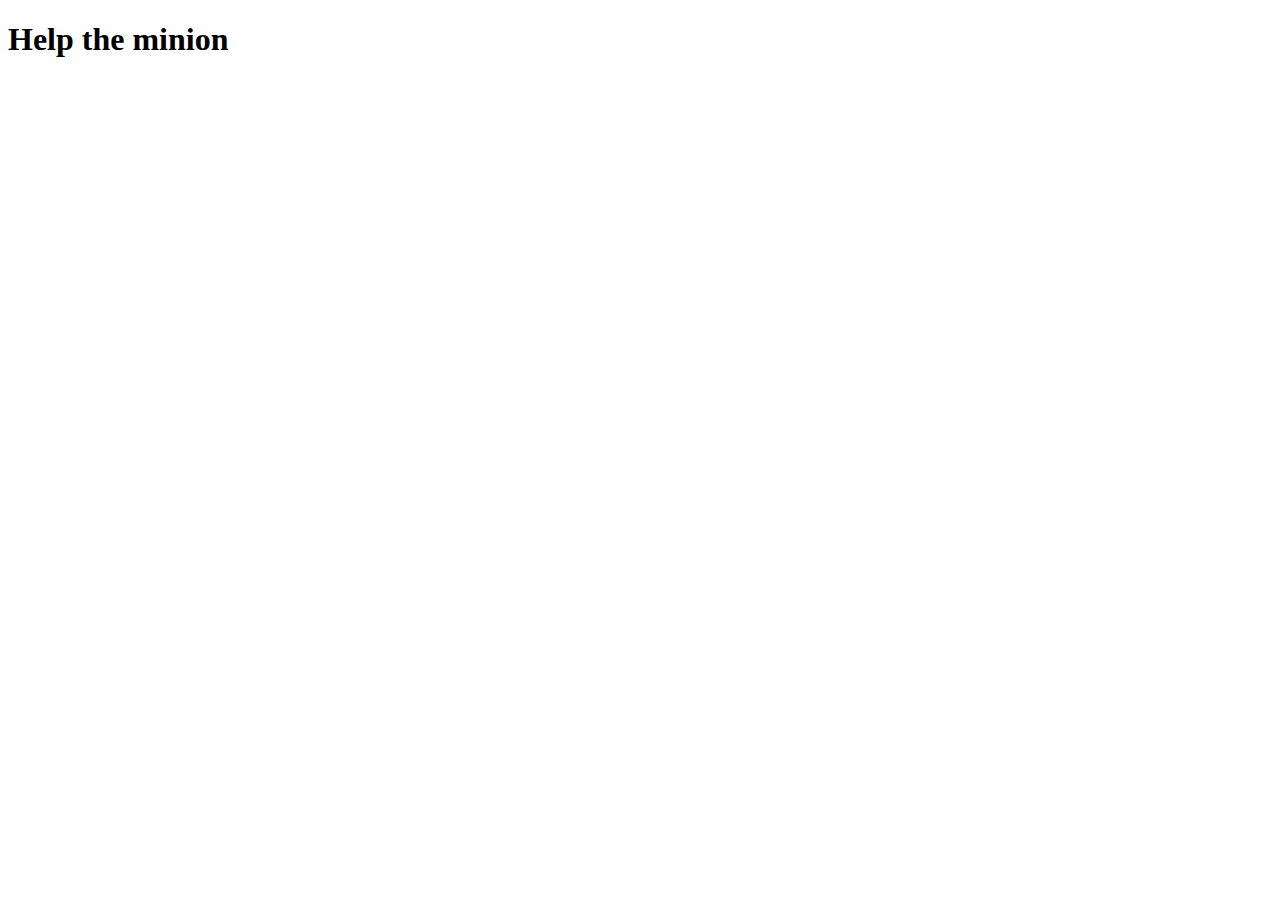
==== index.html @ bfe713ad "first commit" ====
<!DOCTYPE html>
<html lang="en">
<head>
    <meta charset="UTF-8">
    <meta http-equiv="X-UA-Compatible" content="IE=edge">
    <meta name="viewport" content="width=device-width, initial-scale=1.0">
    <script src="./script.js" defer></script>
    <title>Word Jumbalaya</title>
</head>
<body>
    <h1>Help the minion</h1>
</body>
</html>
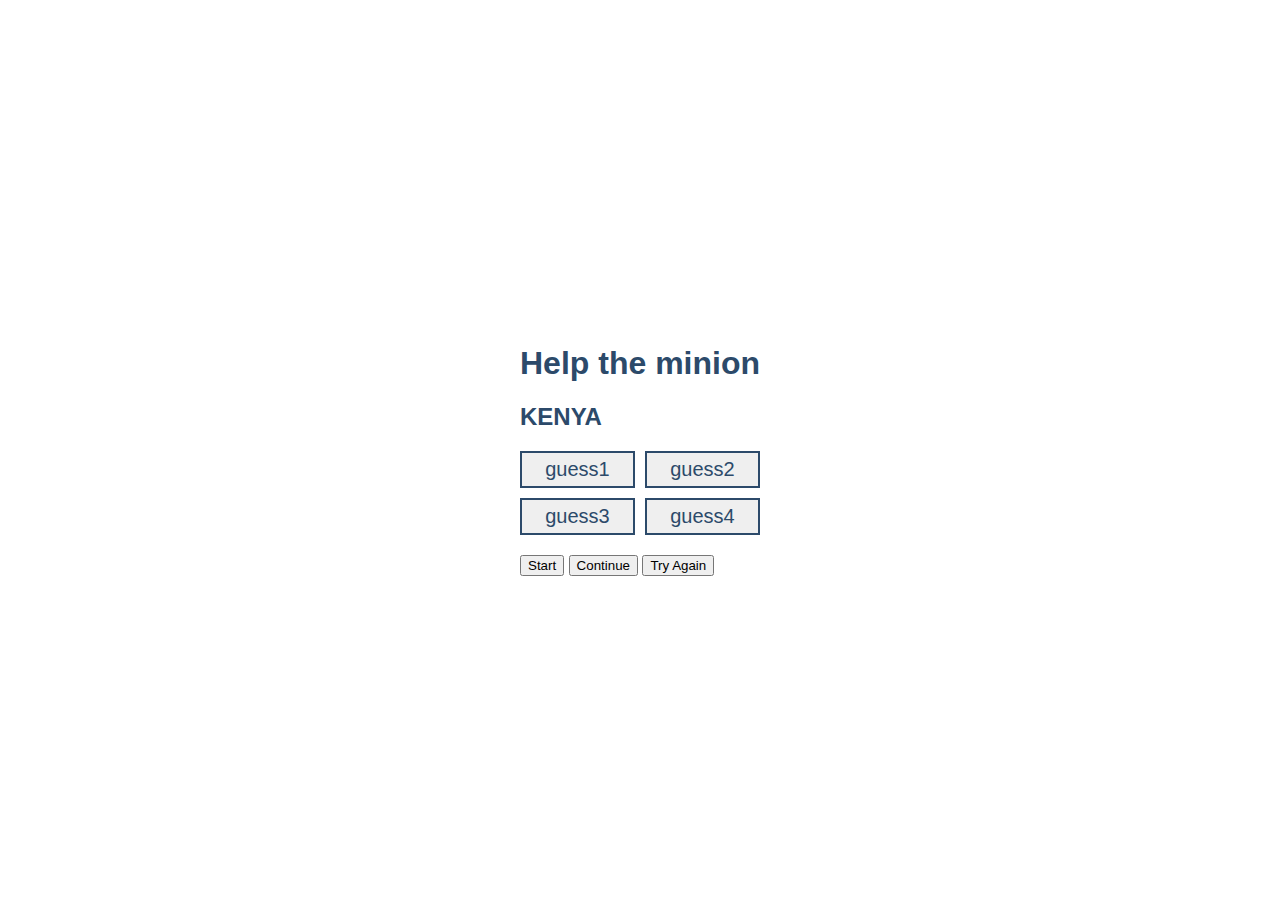
==== commit 3d519d93: "word array" ====
--- a/index.html
+++ b/index.html
@@ -4,10 +4,27 @@
     <meta charset="UTF-8">
     <meta http-equiv="X-UA-Compatible" content="IE=edge">
     <meta name="viewport" content="width=device-width, initial-scale=1.0">
-    <script src="./script.js" defer></script>
+    <link rel="stylesheet" href="style.css" />
+    <script src="./index.js" defer></script>
+
     <title>Word Jumbalaya</title>
 </head>
 <body>
-    <h1>Help the minion</h1>
+    <div class="main-cointainer">
+    <h1>Help the minion </h1>
+    <div id="ques-container" class="ques-container">
+    <div id="question"><h2>America</h2></div>
+    <div id="ans-grid" class="ans-grid">
+    <button class="btn">guess1</button>
+    <button class="btn">guess2</button>
+    <button class="btn">guess3</button>
+    <button class="btn">guess4</button>
+</div></div>
+<div class="next-question">
+    <button class="strt">Start</button>
+    <button class="cont">Continue</button>
+    <button class="try">Try Again</button>
+</div>
+</div>
 </body>
 </html>--- a/style.css
+++ b/style.css
@@ -0,0 +1,36 @@
+*, *::before ,*::after{
+    /**makes everhying easier to style*/
+    box-sizing: border-box;
+    font-family: 'Franklin Gothic Medium', 'Arial Narrow', Arial, sans-serif;
+}
+
+body{
+    /**remove padding and margin*/
+    padding:0;
+    margin:0;
+    display:flex;
+    justify-content: center;
+    align-items: center;
+    height: 100vh;
+    width: 100vw;
+    /**background-color:#fbdb5f;**/
+    color:#2c4a6a;
+   background-image: url('https://www.pngall.com/wp-content/uploads/9/Minions-Frame.png');
+   background-size: cover;
+
+}
+
+.ans-grid{
+    display:grid;
+    grid-template-columns: repeat(2,auto);
+    gap:10px;
+    margin: 20px 0;
+
+}
+
+.btn{
+    border:2px solid ;
+    padding: 5px 10px;
+    color:#2c4a6a;
+    font-size: 20px; 
+}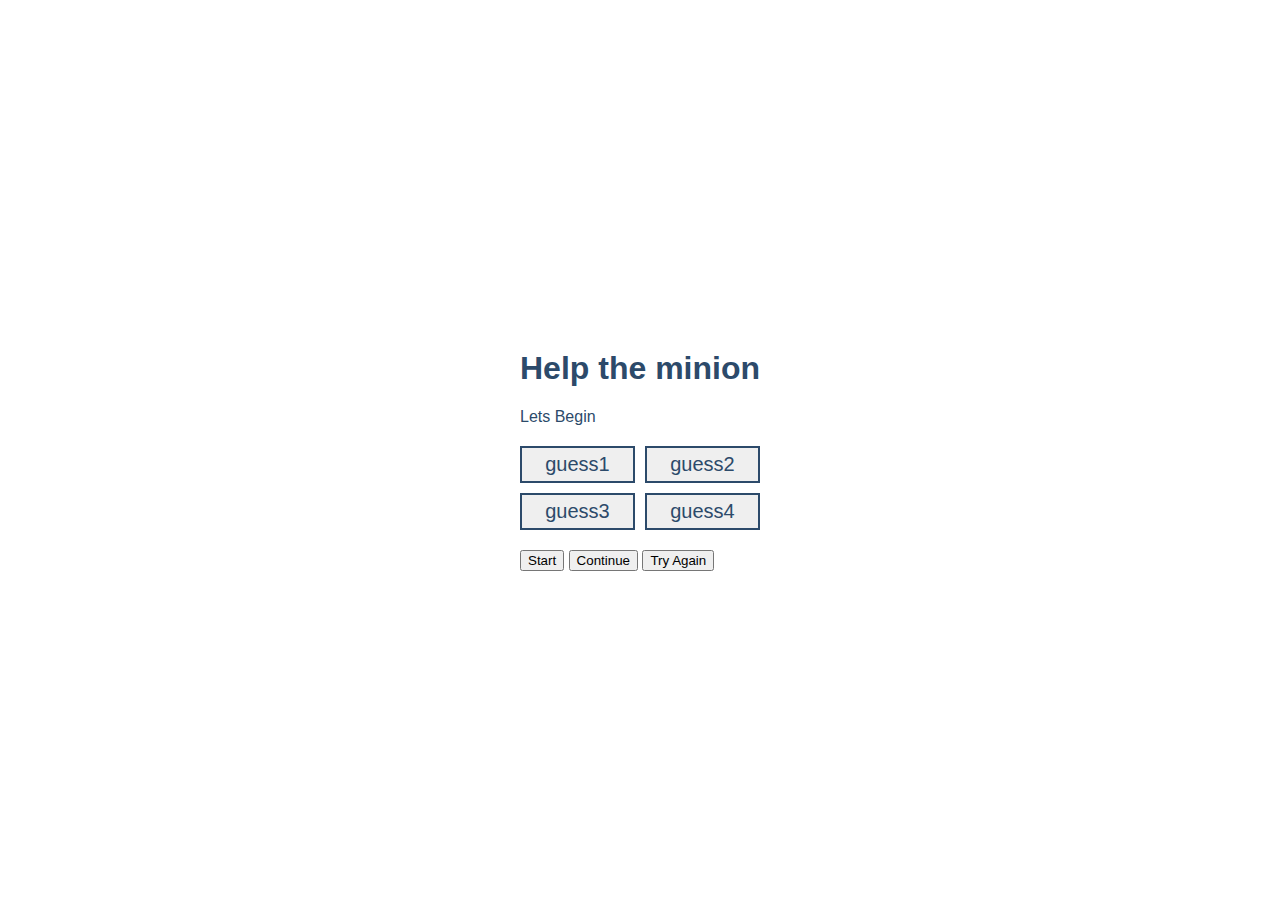
==== commit b5fd6d5e: "wednesday commit" ====
--- a/index.html
+++ b/index.html
@@ -1,5 +1,6 @@
 <!DOCTYPE html>
 <html lang="en">
+
 <head>
     <meta charset="UTF-8">
     <meta http-equiv="X-UA-Compatible" content="IE=edge">
@@ -9,22 +10,25 @@
 
     <title>Word Jumbalaya</title>
 </head>
+
 <body>
     <div class="main-cointainer">
-    <h1>Help the minion </h1>
-    <div id="ques-container" class="ques-container">
-    <div id="question"><h2>America</h2></div>
-    <div id="ans-grid" class="ans-grid">
-    <button class="btn">guess1</button>
-    <button class="btn">guess2</button>
-    <button class="btn">guess3</button>
-    <button class="btn">guess4</button>
-</div></div>
-<div class="next-question">
-    <button class="strt">Start</button>
-    <button class="cont">Continue</button>
-    <button class="try">Try Again</button>
-</div>
-</div>
+        <h1>Help the minion </h1>
+        <div id="ques-container" class="ques-container">
+            <div id="quest">Lets Begin</div>
+            <div id="ans-grid" class="ans-grid">
+                <button id="btn1" class="btn">guess1</button>
+                <button id="btn2" class="btn">guess2</button>
+                <button id="btn3" class="btn">guess3</button>
+                <button id="btn4" class="btn">guess4</button>
+            </div>
+        </div>
+        <div class="next-question">
+            <button class="strt">Start</button>
+            <button class="cont">Continue</button>
+            <button class="try">Try Again</button>
+        </div>
+    </div>
 </body>
+
 </html>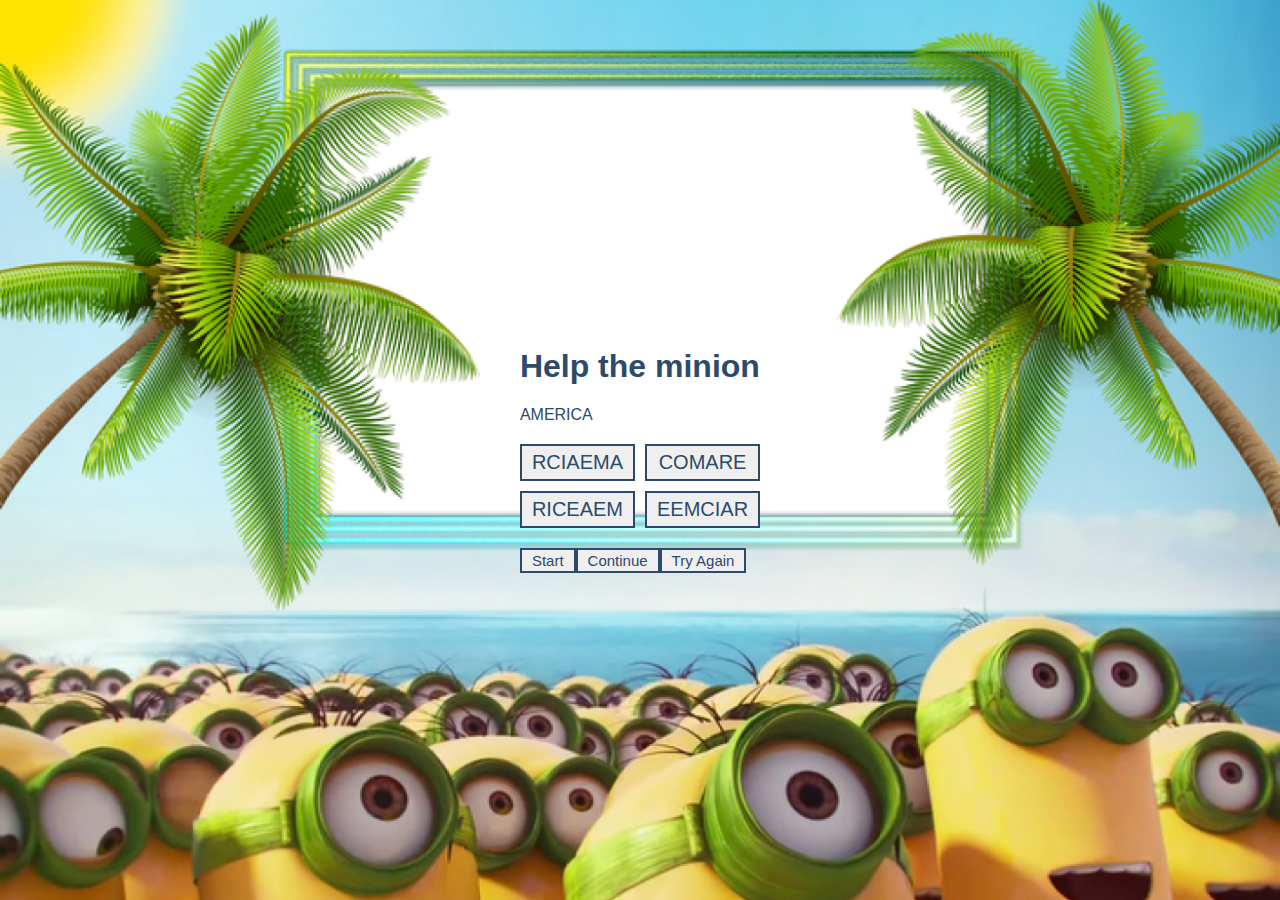
==== commit a8651290: "thursday commit" ====
--- a/index.html
+++ b/index.html
@@ -6,16 +6,24 @@
     <meta http-equiv="X-UA-Compatible" content="IE=edge">
     <meta name="viewport" content="width=device-width, initial-scale=1.0">
     <link rel="stylesheet" href="style.css" />
-    <script src="./index.js" defer></script>
+    <script src="./index3.js" defer></script>
 
     <title>Word Jumbalaya</title>
 </head>
 
-<body>
+
+    <body style="background-image: url(/image/minion4.jpg); background-size: cover; background-position: center center; background-repeat: no-repeat; background-attachment: fixed">
+
+ <div class="tiledBackground"></div>
+
     <div class="main-cointainer">
         <h1>Help the minion </h1>
-        <div id="ques-container" class="ques-container">
-            <div id="quest">Lets Begin</div>
+        
+        <div id="ques-container" class=".ques-container">
+            <div id="quest">
+                Lets Begin
+            </div>
+            <div id="timer" ></div>
             <div id="ans-grid" class="ans-grid">
                 <button id="btn1" class="btn">guess1</button>
                 <button id="btn2" class="btn">guess2</button>
--- a/style.css
+++ b/style.css
@@ -2,6 +2,7 @@
     /**makes everhying easier to style*/
     box-sizing: border-box;
     font-family: 'Franklin Gothic Medium', 'Arial Narrow', Arial, sans-serif;
+   
 }
 
 body{
@@ -13,12 +14,20 @@
     align-items: center;
     height: 100vh;
     width: 100vw;
-    /**background-color:#fbdb5f;**/
+    background-color:#fbdb5f;
     color:#2c4a6a;
-   background-image: url('https://www.pngall.com/wp-content/uploads/9/Minions-Frame.png');
-   background-size: cover;
+    
+   /** background-image:url(/image/minion4.jpg);
+   
+    background-size:contain;
+   
+    background-size:1440px 800px;
+    background-size:cover;
+   background-repeat: no-repeat;*/
+ 
+}
 
-}
+
 
 .ans-grid{
     display:grid;
@@ -33,4 +42,17 @@
     padding: 5px 10px;
     color:#2c4a6a;
     font-size: 20px; 
-}+}
+
+.strt,.cont,.try{
+    
+    border:2px solid ;
+    padding: 2px 10px;
+    color:#2c4a6a;
+    font-size: 15px; 
+}
+
+.next-question{
+    display: flex;
+}
+
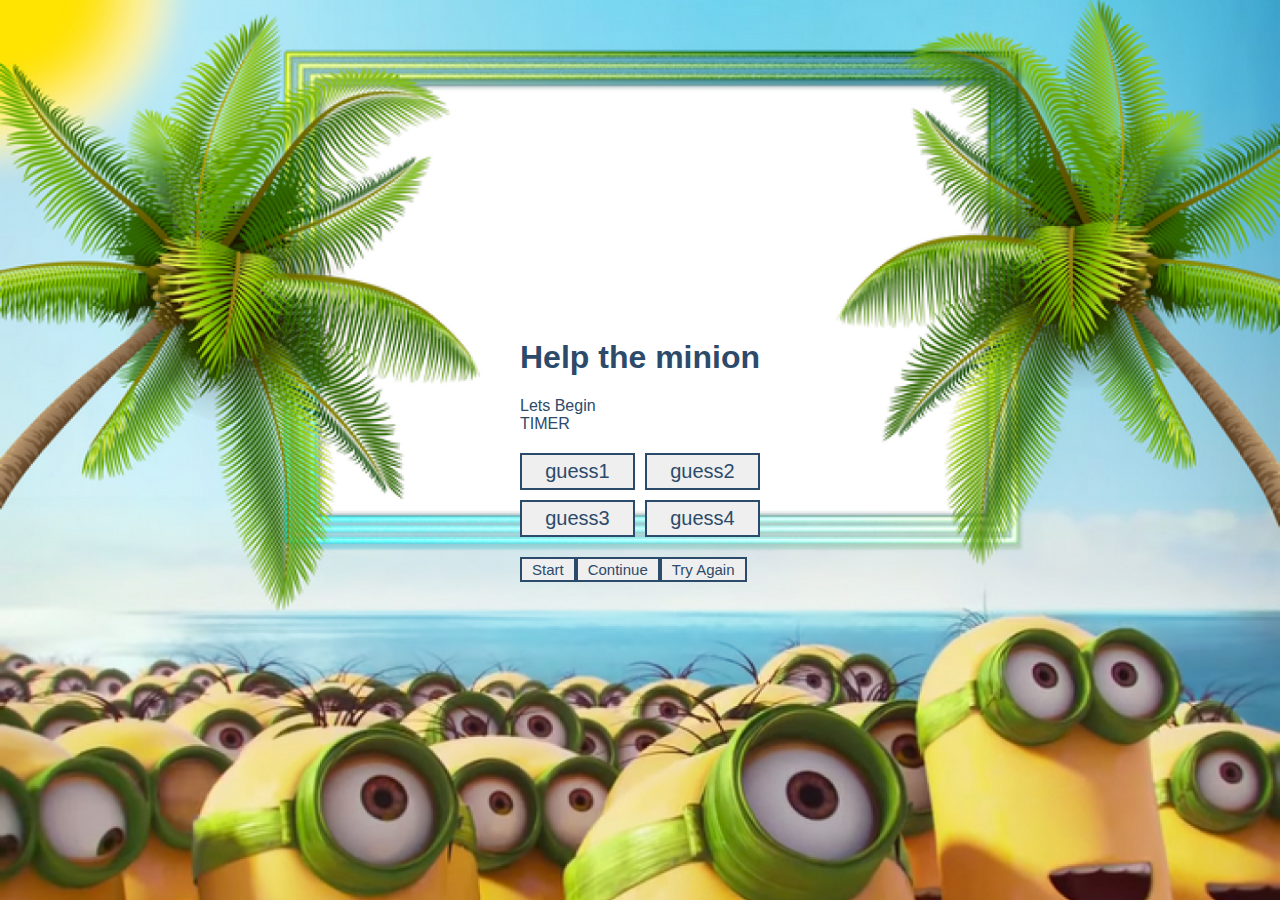
==== commit 51bbe1f4: "Friday commits" ====
--- a/index.html
+++ b/index.html
@@ -6,7 +6,7 @@
     <meta http-equiv="X-UA-Compatible" content="IE=edge">
     <meta name="viewport" content="width=device-width, initial-scale=1.0">
     <link rel="stylesheet" href="style.css" />
-    <script src="./index3.js" defer></script>
+    <script src="./timer.js" defer></script>
 
     <title>Word Jumbalaya</title>
 </head>
@@ -23,7 +23,7 @@
             <div id="quest">
                 Lets Begin
             </div>
-            <div id="timer" ></div>
+            <div id="timer" >TIMER</div>
             <div id="ans-grid" class="ans-grid">
                 <button id="btn1" class="btn">guess1</button>
                 <button id="btn2" class="btn">guess2</button>
--- a/style.css
+++ b/style.css
@@ -56,3 +56,11 @@
     display: flex;
 }
 
+.mainquest_container{
+  width:800px;
+  max-width:80%;
+  background-color: antiquewhite;
+  border-radius: 5px;
+
+
+}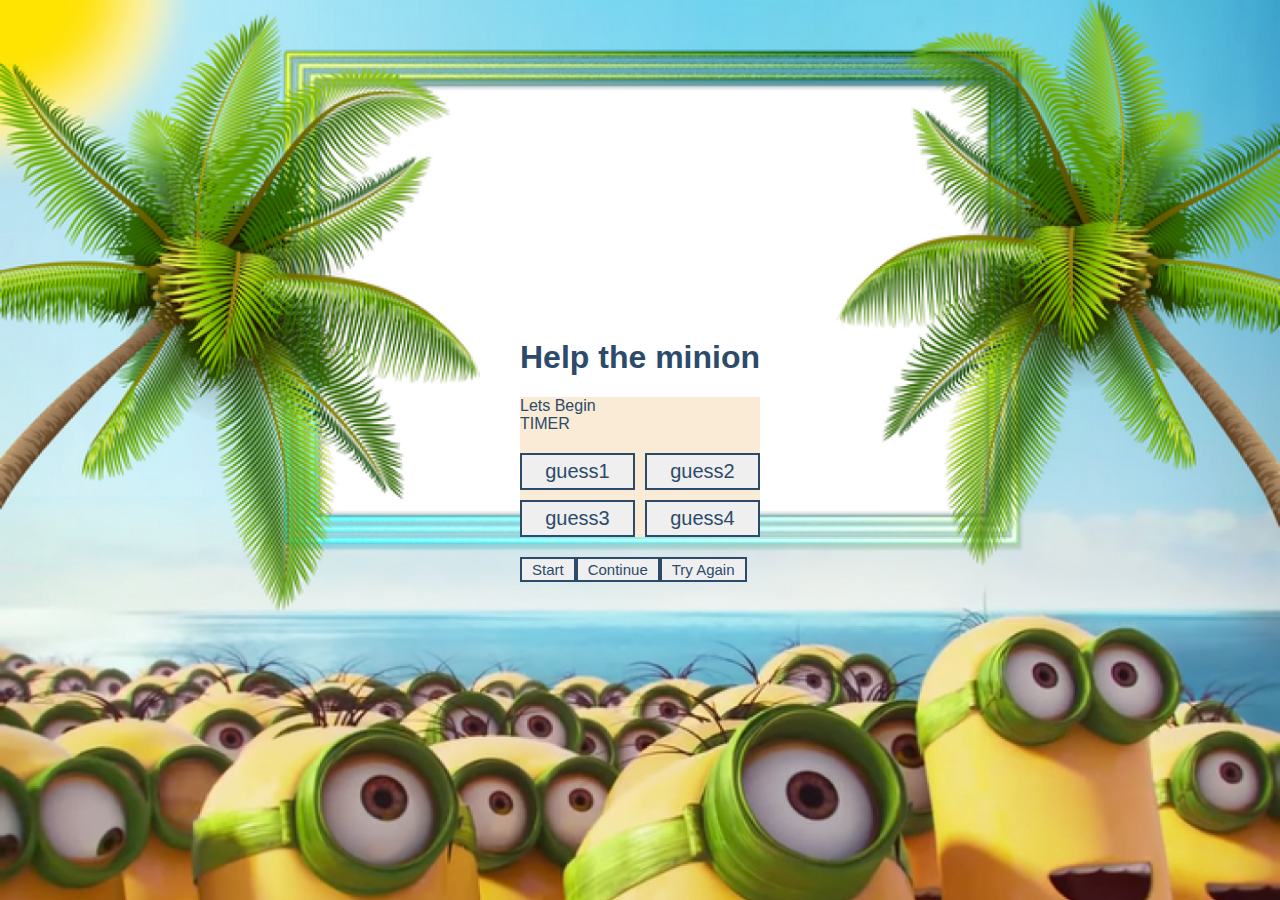
==== commit ca483fed: "Monday commit" ====
--- a/index.html
+++ b/index.html
@@ -6,7 +6,7 @@
     <meta http-equiv="X-UA-Compatible" content="IE=edge">
     <meta name="viewport" content="width=device-width, initial-scale=1.0">
     <link rel="stylesheet" href="style.css" />
-    <script src="./timer.js" defer></script>
+    <script src="./timer2.js" defer></script>
 
     <title>Word Jumbalaya</title>
 </head>
--- a/style.css
+++ b/style.css
@@ -54,13 +54,16 @@
 
 .next-question{
     display: flex;
+   
 }
 
-.mainquest_container{
-  width:800px;
-  max-width:80%;
-  background-color: antiquewhite;
-  border-radius: 5px;
+#ques-container{
+   
+   background-color: antiquewhite;
+   border-radius:2px solid;
+}
+.cont,.try{
 
+     
+}
 
-}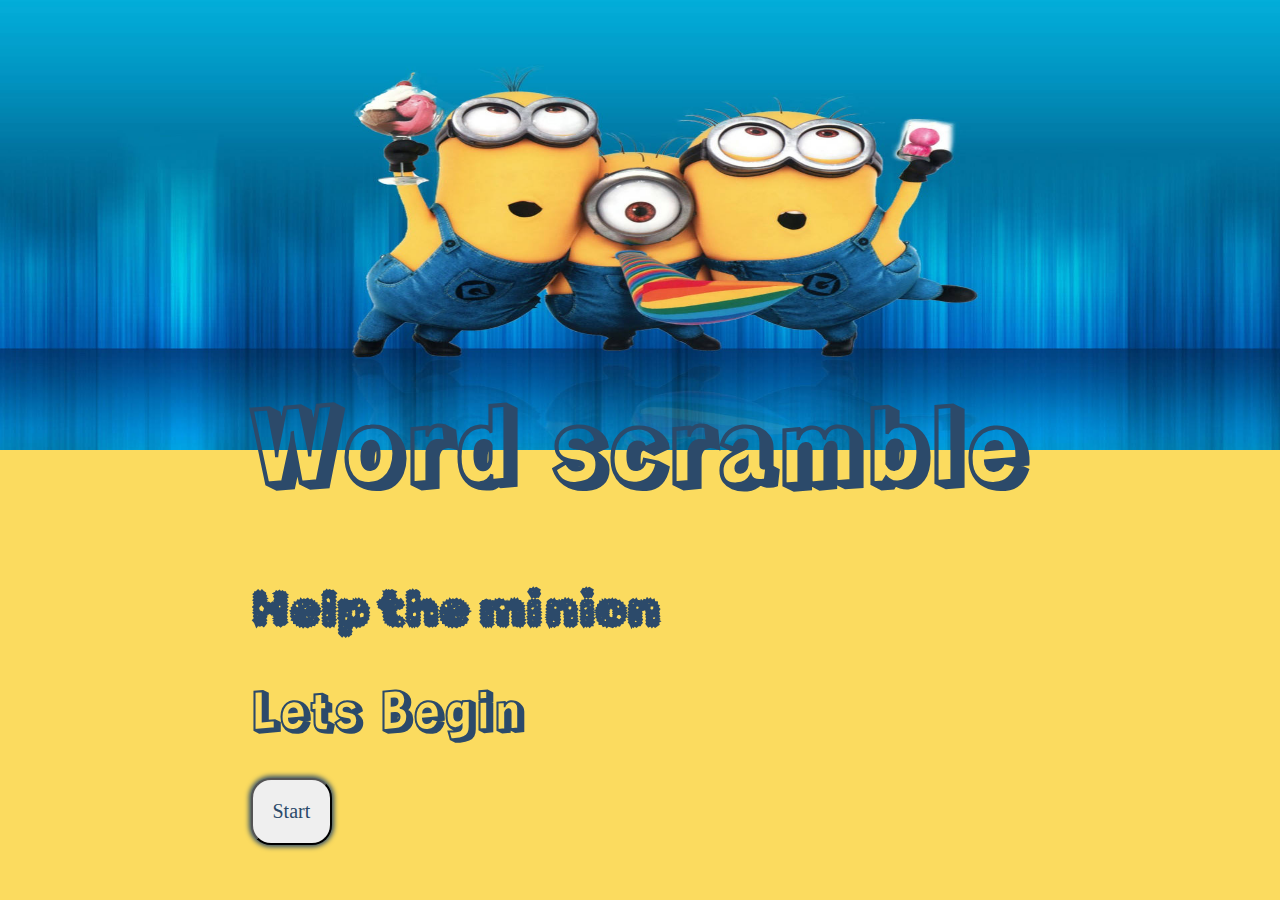
==== commit 0f1cd089: "monday commit" ====
--- a/index.html
+++ b/index.html
@@ -5,38 +5,97 @@
     <meta charset="UTF-8">
     <meta http-equiv="X-UA-Compatible" content="IE=edge">
     <meta name="viewport" content="width=device-width, initial-scale=1.0">
-    <link rel="stylesheet" href="style.css" />
-    <script src="./timer2.js" defer></script>
+    <link rel="preconnect" href="https://fonts.googleapis.com">
+    <link rel="preconnect" href="https://fonts.gstatic.com" crossorigin>
+    <link href="https://fonts.googleapis.com/css2?family=Bungee+Shade&family=Fredericka+the+Great&family=Patua+One&family=Rampart+One&family=Rubik+Gemstones&family=Rye&family=Slackey&display=swap" rel="stylesheet">
 
-    <title>Word Jumbalaya</title>
+    <link rel="stylesheet" href="./style.css" />
+    <script type="module" src="./index.js" defer></script>
+    
+   
+    <title>Word Scramble</title>
+   
 </head>
 
 
-    <body style="background-image: url(/image/minion4.jpg); background-size: cover; background-position: center center; background-repeat: no-repeat; background-attachment: fixed">
+<body>
 
- <div class="tiledBackground"></div>
-
-    <div class="main-cointainer">
-        <h1>Help the minion </h1>
+    
+    
+    <div class="gif">
+        <img src="./image/transgif.gif">
+    </div>
+ <div class="tiledBackground">
+   
+<div class="main-cointainer">
+   
+   
+    <div class="firstpage">
+        <div >
+           <h1 class="heading"> Word scramble</h1> 
         
-        <div id="ques-container" class=".ques-container">
-            <div id="quest">
-                Lets Begin
+       </div>
+        
+            <div >
+                <h1 class="heading2">Help the minion  </h1>
+                </div>
+                <div >
+               <h1 class="heading3"> Lets Begin</h1>
             </div>
-            <div id="timer" >TIMER</div>
+        <div> <button class="strt">Start</button></div>
+        
+    </div>
+        <div class="mainquest_container">
+            
+            <div id="ques-container" class=".ques-container">
+              <div id="quest-container-top">
+               
+                <div id="intro">
+               <h1>Guess the right Jumbled Word</h1>
+               </div>
+               <div class="flex_parent">
+               <div class="Score">Score :</div>
+           
+               <div id="timer" >TIMER :</div>
+               
+              </div>
+            
+            </div>
+            <div id="questList">
+                <h1>first question</h1>
+            </div>
+            
             <div id="ans-grid" class="ans-grid">
                 <button id="btn1" class="btn">guess1</button>
                 <button id="btn2" class="btn">guess2</button>
                 <button id="btn3" class="btn">guess3</button>
                 <button id="btn4" class="btn">guess4</button>
             </div>
+            <div id="result">
+                <h1>Result</h1>
+               
+            </div>
+          
+           
         </div>
+        
         <div class="next-question">
-            <button class="strt">Start</button>
-            <button class="cont">Continue</button>
+           <button class="cont">Continue</button>
+       
             <button class="try">Try Again</button>
+           
         </div>
+      
     </div>
+    
+
+</div>
+<!--<footer class="footer">guess the right jum</footer>-->
+</div>
+
+
 </body>
 
-</html>+</html>
+
+  --- a/style.css
+++ b/style.css
@@ -17,6 +17,7 @@
     background-color:#fbdb5f;
     color:#2c4a6a;
     
+
    /** background-image:url(/image/minion4.jpg);
    
     background-size:contain;
@@ -24,46 +25,211 @@
     background-size:1440px 800px;
     background-size:cover;
    background-repeat: no-repeat;*/
+   background-image: url(./image/minion55.jpeg);
+ background-size: 100% 50%;
+ background-repeat:no-repeat;
  
 }
+
 
 
 
 .ans-grid{
     display:grid;
     grid-template-columns: repeat(2,auto);
-    gap:10px;
+    gap:50px;
     margin: 20px 0;
-
+   
 }
 
 .btn{
-    border:2px solid ;
-    padding: 5px 10px;
-    color:#2c4a6a;
+    margin-top:10px;
+    border-radius:20px ;
+    box-shadow: 0 0 5px 2px;
+    padding: 15px 10px;
+    color:#fbdb5f;
     font-size: 20px; 
-}
-
-.strt,.cont,.try{
-    
-    border:2px solid ;
+    font-family: 'Slackey', cursive;
+    cursor:pointer;
+    background: #2c4a6a;
+   
+    
+}
+.btn:hover{
+    background:buttonface;
+    color:#2c4a6a;
+    padding: 15px 10px;
+}
+
+
+#questList{
+    margin-left:250px;
+    font-size: 50px;
+    /*font-family: 'Fredoka One', cursive;*/
+    font-family: 'Rubik Gemstones', cursive;
+    /*font-family: 'Slackey', cursive;*/
+
+}
+
+#timer{
+   margin-left: 550px;
+    font-family: 'Rye', cursive;
+   font-size:20px;
+}
+.Score{
+    font-family: 'Rye', cursive;
+    font-size:20px;
+    margin-left: 10px;
+}
+.flex_parent{
+   display: flex;
+   
+}
+#result{
+    font-family: 'Rubik Gemstones', cursive;
+    font-size: 50px;
+    margin:50px;
+}
+
+h1 {
+    
+    font-family: 'Slackey', cursive;
+    
+   font-size: 75px;
+    
+    /*font-family: 'Rampart One', cursive;
+    font-family: 'Bungee Shade', cursive;
+    font-family: 'Fredericka the Great', cursive;
+    font-family: 'Patua One', cursive;
+    font-family: 'Rubik Gemstones', cursive;
+    font-family: 'Rye', cursive;
+    font-family: 'Slackey', cursive;*/
+    
+    }
+    
+    #intro h1{
+        font-family: 'Slackey', cursive;
+        font-size: 40px;
+    }
+
+    
+
+   .heading{
+    margin-top: 40%;
+        font-family: 'Rampart One', cursive;
+        font-size:100px;
+    }
+    .heading2{
+        font-family: 'Rubik Gemstones', cursive;
+        font-size: 50px;
+    }
+    .heading3{
+        font-family: 'Rampart One', cursive;
+        font-size: 50px;
+    }
+
+.strt{
+    border-radius:20px ;
+    box-shadow: 0 0 5px 2px;
+    font-family: 'Slackey', cursive;
+    padding: 20px 20px;
+    color:#2c4a6a;
+    font-size: 20px; 
+}
+
+.cont,.try{
+
+    border-radius:20px ;
+    box-shadow: 0 0 5px 2px;
+    font-family: 'Slackey', cursive;
     padding: 2px 10px;
-    color:#2c4a6a;
-    font-size: 15px; 
-}
-
+    color:#fbdb5f;
+    font-size: 20px; 
+    background: #2c4a6a;
+
+}
+.cont:hover{
+    background-color:buttonface;
+    color:#2c4a6a;
+
+
+}
+
+.try:hover{
+    background-color:buttonface;
+    color:#2c4a6a;
+ 
+}
 .next-question{
-    display: flex;
-   
-}
+    display:flex;
+    gap:300px;
+    margin-left: 100px;
+    margin-bottom: 20px;
+}
+
+/*#btn1{
+    margin-top: 20px;
+
+}
+#btn2{
+  margin-top:20px;
+}
+
+#btn3{
+    margin-top:20px;
+}
+#btn4{
+    margin-left:20px;
+}
+
 
 #ques-container{
-   
-   background-color: antiquewhite;
    border-radius:2px solid;
-}
-.cont,.try{
-
-     
-}
-
+}*/
+
+
+.mainquest_container{
+    margin-top: 200px;
+  display: none;
+  background-color:#fbdb5f;
+ width:1000px;
+ max-width:80%;
+  border-radius: 30px;
+  padding: 15px 10px;
+  box-shadow: 0 0 10px 2px;
+  border:#2c4a6a 15px solid;
+  
+}
+.mainquest_container{
+    border-radius: 4px;
+    /* #1 */
+   /* border: 5px solid hsl(0, 0%, 40%);*/
+    
+    /* #2 */
+    padding: 5px;
+    /*background: hsl(0, 0%, 20%);*/
+    border-radius: 30px;
+    /* #3 
+    outline: 5px solid hsl(0, 0%, 60%); */
+    
+    /* #4 AND INFINITY!!! (CSS3 only) */
+    box-shadow:
+    
+        /*0 0 0px 10px #fbdb5f,*/
+        0 0 0px 20px buttonface,
+        0 0 0px 25px whitesmoke,
+        0 0 10px 30px buttonface
+    
+}
+.gif{
+    /**background-image: url(./image/transgif.gif);
+    background-repeat:no-repeat;*/
+   display:none;
+    margin-top: 400px;
+}
+
+.footer{
+    margin-top: 50px;
+    background-color:buttonface;
+    padding: 20px;
+}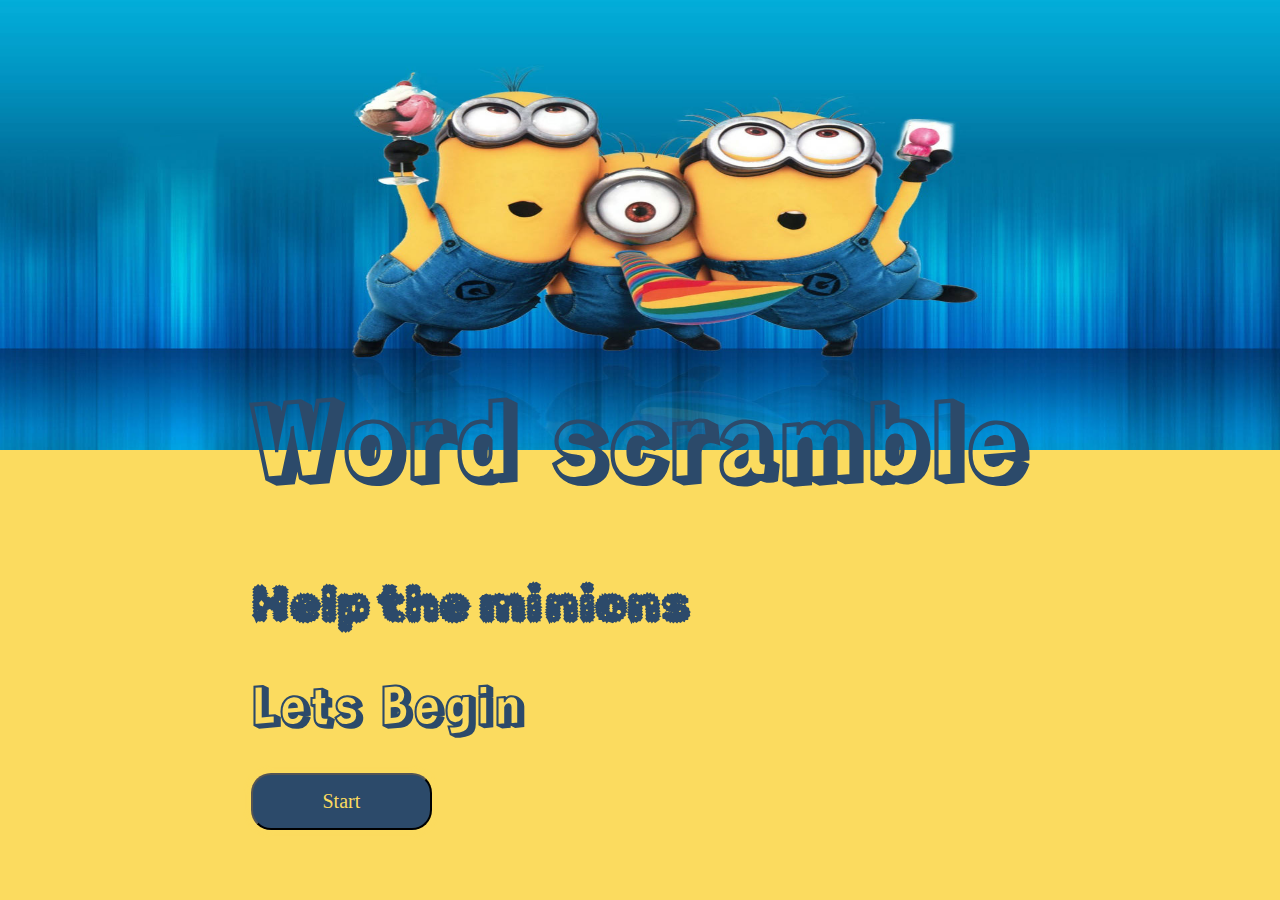
==== commit 62f6c5a4: "last commit" ====
--- a/index.html
+++ b/index.html
@@ -37,12 +37,13 @@
        </div>
         
             <div >
-                <h1 class="heading2">Help the minion  </h1>
+                <h1 class="heading2">Help the minions</h1>
                 </div>
                 <div >
                <h1 class="heading3"> Lets Begin</h1>
-            </div>
-        <div> <button class="strt">Start</button></div>
+              </div>
+              <div> <button class="strt">Start</button></div>
+      
         
     </div>
         <div class="mainquest_container">
--- a/style.css
+++ b/style.css
@@ -14,7 +14,7 @@
     align-items: center;
     height: 100vh;
     width: 100vw;
-    background-color:#fbdb5f;
+    background-color: #fbdb5f;
     color:#2c4a6a;
     
 
@@ -27,6 +27,7 @@
    background-repeat: no-repeat;*/
    background-image: url(./image/minion55.jpeg);
  background-size: 100% 50%;
+
  background-repeat:no-repeat;
  
 }
@@ -56,7 +57,7 @@
     
 }
 .btn:hover{
-    background:buttonface;
+    background:#c9c2bb;
     color:#2c4a6a;
     padding: 15px 10px;
 }
@@ -90,6 +91,7 @@
     font-size: 50px;
     margin:50px;
 }
+
 
 h1 {
     
@@ -132,9 +134,11 @@
     border-radius:20px ;
     box-shadow: 0 0 5px 2px;
     font-family: 'Slackey', cursive;
-    padding: 20px 20px;
-    color:#2c4a6a;
+    padding: 15px 70px;
+    color:#fbdb5f;
     font-size: 20px; 
+    background:#2c4a6a;
+    margin-bottom: 20px;
 }
 
 .cont,.try{
@@ -149,14 +153,14 @@
 
 }
 .cont:hover{
-    background-color:buttonface;
+    background-color:#c9c2bb;
     color:#2c4a6a;
 
 
 }
 
 .try:hover{
-    background-color:buttonface;
+    background-color:#c9c2bb;
     color:#2c4a6a;
  
 }
@@ -216,9 +220,9 @@
     box-shadow:
     
         /*0 0 0px 10px #fbdb5f,*/
-        0 0 0px 20px buttonface,
+        0 0 0px 20px #c9c2bb,
         0 0 0px 25px whitesmoke,
-        0 0 10px 30px buttonface
+        0 0 10px 30px #c9c2bb
     
 }
 .gif{
@@ -230,6 +234,6 @@
 
 .footer{
     margin-top: 50px;
-    background-color:buttonface;
+    background-color:#c9c2bb;
     padding: 20px;
 }